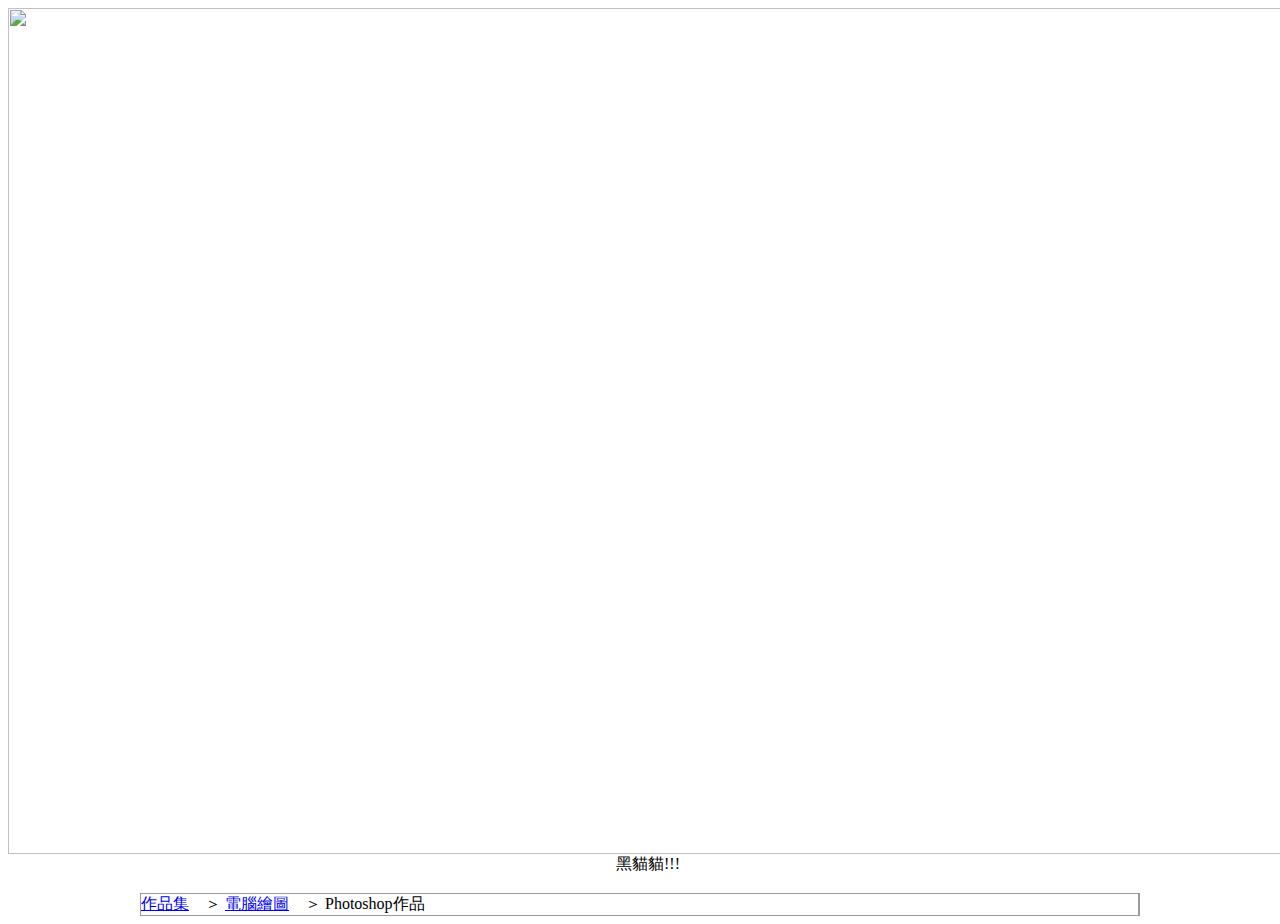
==== index.htm @ cade25f6 "Update and rename index.md to index.htm" ====
<html>
<head>
<meta charset="UTF-8">
</head>
<body>
<center>
<div id="head">
<table width="1000" border="0" cellpadding="0" cellspacing="0">
<tr>
<td><img src="title.jpg" width="1280" height="846"></td>
</tr>

<tr>
<td align="center">黑貓貓!!!</td>
</tr>

</table>
</div>

<div id="nav1"><br>
<table width="1000" border="0" cellpadding="0" cellspacing="1" bgcolor="#999999">

<tr>
<td align="left"  bgcolor="#ffffff"><a href="index.htm">作品集</a>　＞
<a href="index.htm">電腦繪圖</a>　＞
Photoshop作品
<td>
</tr>
</table>
</div>
</body>
</html>
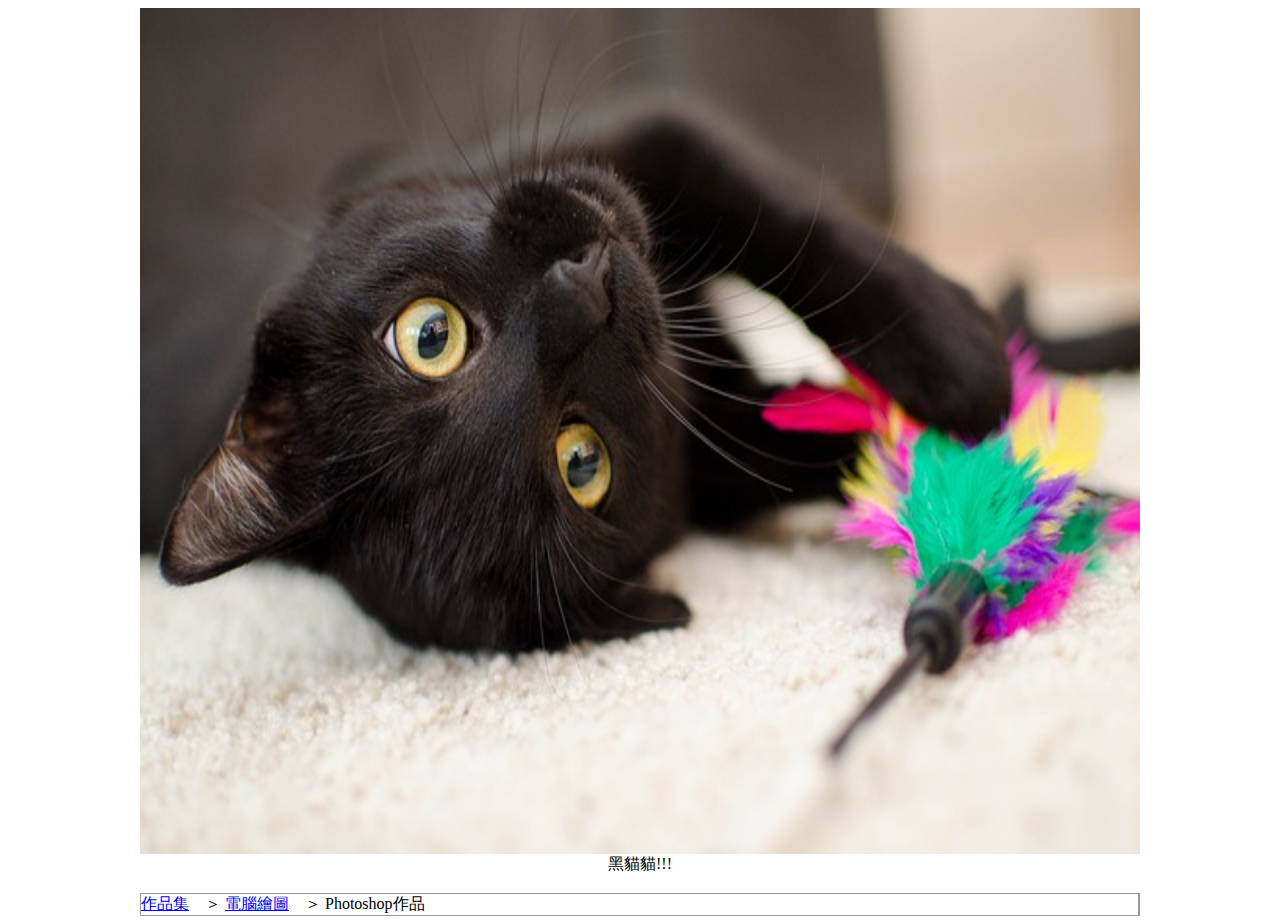
==== commit 9f3cbcd4: "Update index.htm" ====
--- a/index.htm
+++ b/index.htm
@@ -7,7 +7,7 @@
 <div id="head">
 <table width="1000" border="0" cellpadding="0" cellspacing="0">
 <tr>
-<td><img src="title.jpg" width="1280" height="846"></td>
+<td><img src="title.jpg" width="1000" height="846"></td>
 </tr>
 
 <tr>
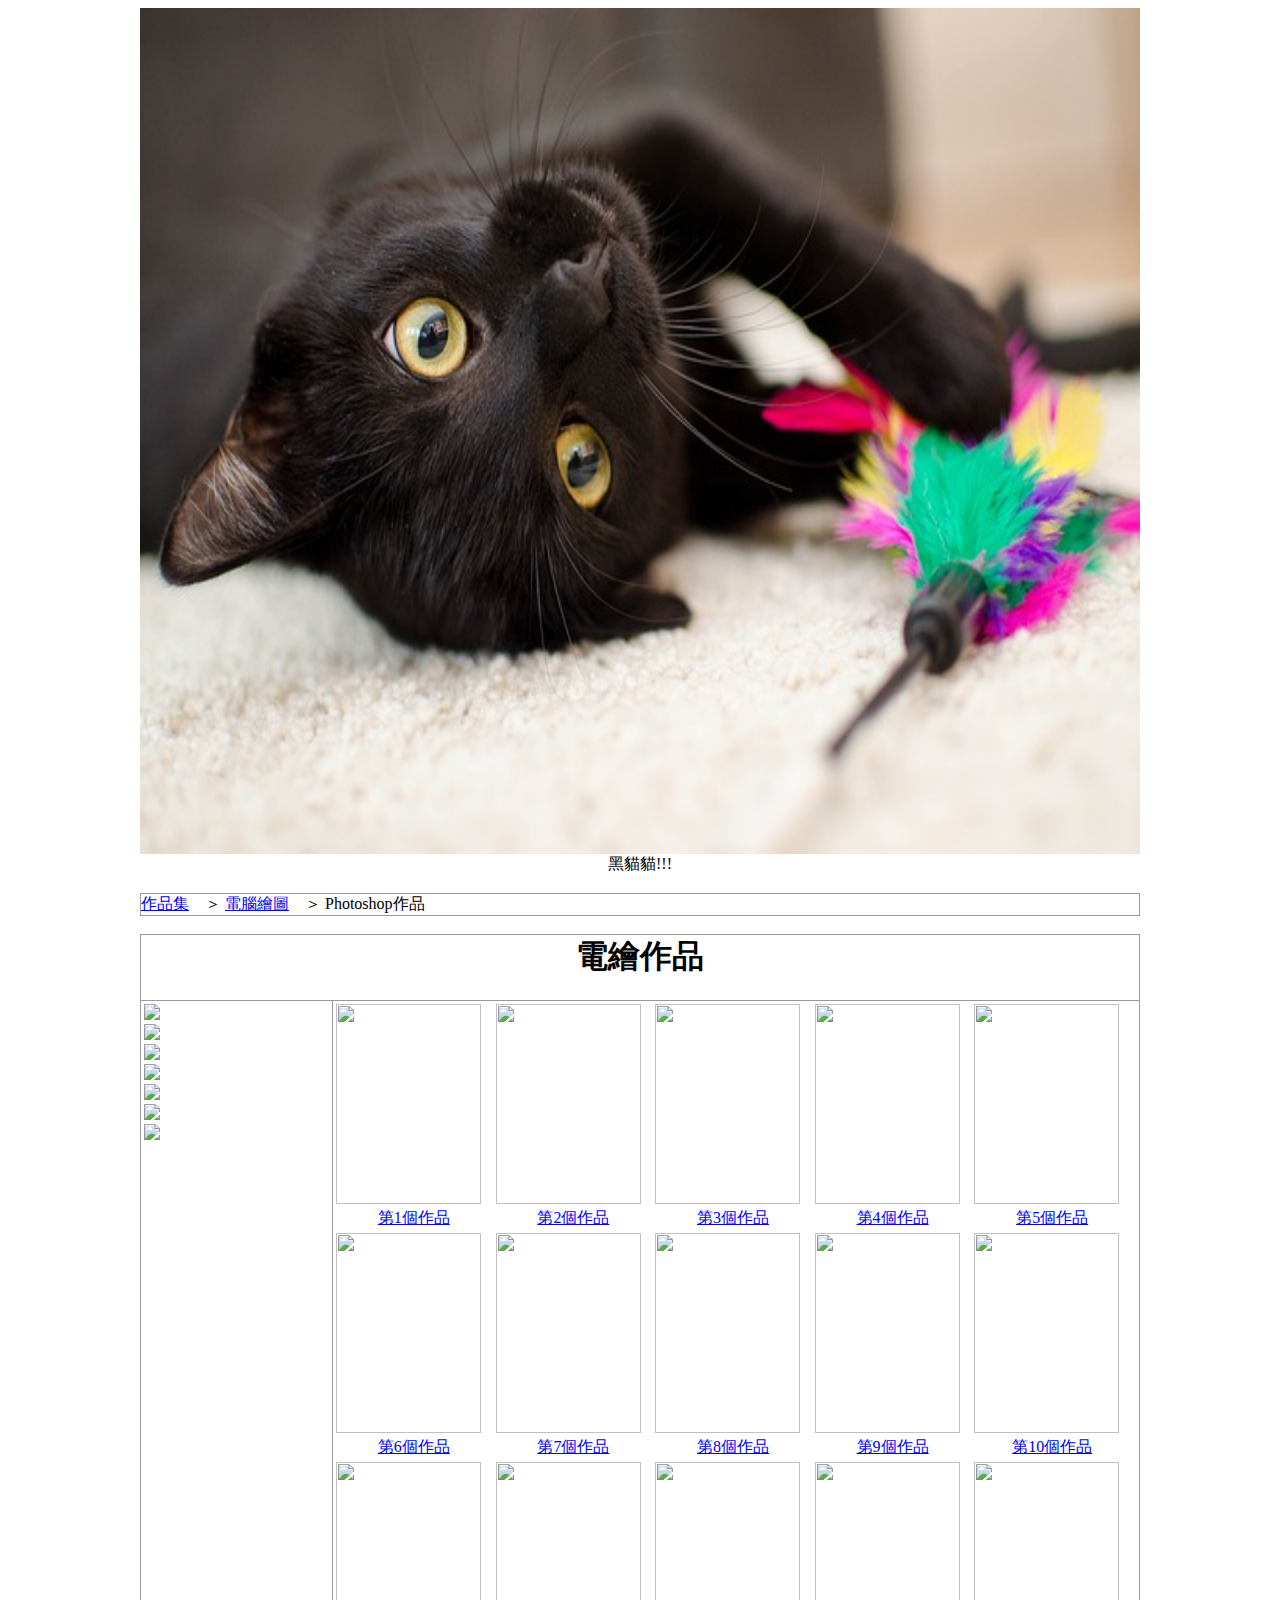
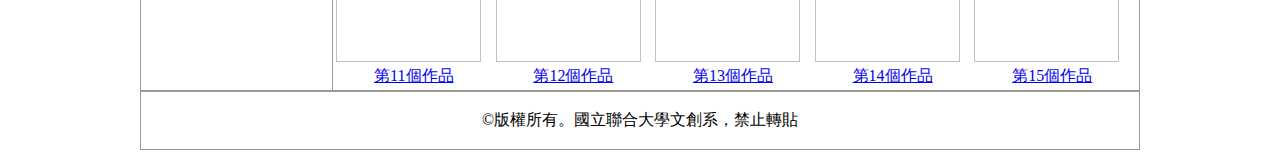
==== commit b37b93a5: "Add files via upload" ====
--- a/index.htm
+++ b/index.htm
@@ -1,32 +1,114 @@
-<html>
-<head>
-<meta charset="UTF-8">
-</head>
-<body>
-<center>
-<div id="head">
-<table width="1000" border="0" cellpadding="0" cellspacing="0">
-<tr>
-<td><img src="title.jpg" width="1000" height="846"></td>
-</tr>
-
-<tr>
-<td align="center">黑貓貓!!!</td>
-</tr>
-
-</table>
-</div>
-
-<div id="nav1"><br>
-<table width="1000" border="0" cellpadding="0" cellspacing="1" bgcolor="#999999">
-
-<tr>
-<td align="left"  bgcolor="#ffffff"><a href="index.htm">作品集</a>　＞
-<a href="index.htm">電腦繪圖</a>　＞
-Photoshop作品
-<td>
-</tr>
-</table>
-</div>
-</body>
-</html>
+
+
+<html>
+<head>
+<meta charset="UTF-8">
+</head>
+<body>
+<center>
+<div id="head">
+<table width="1000" border="0" cellpadding="0" cellspacing="0">
+<tr>
+<td><img src="title.jpg" width="1000" height="846"></td>
+</tr>
+
+<tr>
+<td align="center">黑貓貓!!!</td>
+</tr>
+
+</table>
+</div>
+
+<div id="nav1"><br>
+<table width="1000" border="0" cellpadding="0" cellspacing="1" bgcolor="#999999">
+
+<tr>
+<td align="left"  bgcolor="#ffffff"><a href="index.htm">作品集</a>　＞
+<a href="index.htm">電腦繪圖</a>　＞
+Photoshop作品
+</td>
+</tr>
+</table>
+</div>
+
+<div id="cont"><br>
+<table width="1000" border="0" cellpadding="0" cellspacing="1" bgcolor="#999999">
+
+<tr>
+<td align="center"  bgcolor="#ffffff" colspan="2"><h1>電繪作品</h1></td>
+</tr>
+
+<tr valign="top">
+<td bgcolor="#ffffff" width="191"><table width="181">
+<tr><td><a href="1.htm"><img src="https://hss.nuu.edu.tw/var/file/20/1020/plugin/mobile/title/hln_2805_7365018_05613.jpg"></a></td></tr>
+<tr><td><a href="1.htm"><img src="https://hss.nuu.edu.tw/var/file/20/1020/plugin/mobile/title/hln_2811_1663698_05914.jpg"></a></td></tr>
+<tr><td><a href="1.htm"><img src="https://hss.nuu.edu.tw/var/file/20/1020/plugin/mobile/title/hln_2812_6598392_06210.jpg"></a></td></tr>
+<tr><td><a href="1.htm"><img src="https://hss.nuu.edu.tw/var/file/20/1020/plugin/mobile/title/hln_2807_8805083_06340.jpg"></a></td></tr>
+<tr><td><a href="1.htm"><img src="https://hss.nuu.edu.tw/var/file/20/1020/plugin/mobile/title/hln_2808_7596863_06584.png"></a></td></tr>
+<tr><td><a href="1.htm"><img src="https://hss.nuu.edu.tw/var/file/20/1020/plugin/mobile/title/hln_2810_8056118_06937.jpg"></a></td></tr>
+<tr><td><a href="1.htm"><img src="https://hss.nuu.edu.tw/var/file/20/1020/plugin/mobile/title/hln_2813_3364493_07080.jpg"></a></td></tr>
+</table></td>
+
+<td bgcolor="#ffffff"  width="806"><table  width="800">
+<tr>
+<td><img width="145" height="200"src="https://images.pexels.com/users/avatars/362440/juan-gomez-416.jpeg?w=256&h=256&fit=crop&auto=compress"></td>
+<td><img width="145" height="200"src="https://up.quizlet.com/ubwj2-K2A35-256s.jpg"></td>
+<td><img width="145" height="200"src="https://cdn159.picsart.com/227976623042212.png?type=webp&to=crop&r=256"></td>
+<td><img width="145" height="200"src="https://static-s.aa-cdn.net/img/amazon/30600000578024/5b21c6ead0d7b6568f82b99253ebee7c?v=1"></td>
+<td><img width="145" height="200"src="https://encrypted-tbn0.gstatic.com/images?q=tbn%3AANd9GcSGROMFbuOuog2lgLeagsCvmVpddENeryx6lg&usqp=CAU"></td>
+</tr>
+<tr>
+<td align="center"><a href="1.htm"target="_blank">第1個作品</td>
+<td align="center"><a href="1.htm"target="_blank">第2個作品</td>
+<td align="center"><a href="1.htm"target="_blank">第3個作品</td>
+<td align="center"><a href="1.htm"target="_blank">第4個作品</td>
+<td align="center"><a href="1.htm"target="_blank">第5個作品</td>
+</tr>
+<tr>
+<td><img width="145" height="200"src="https://images.pexels.com/users/avatars/362440/juan-gomez-416.jpeg?w=256&h=256&fit=crop&auto=compress"></td>
+<td><img width="145" height="200"src="https://up.quizlet.com/ubwj2-K2A35-256s.jpg"></td>
+<td><img width="145" height="200"src="https://cdn159.picsart.com/227976623042212.png?type=webp&to=crop&r=256"></td>
+<td><img width="145" height="200"src="https://static-s.aa-cdn.net/img/amazon/30600000578024/5b21c6ead0d7b6568f82b99253ebee7c?v=1"></td>
+<td><img width="145" height="200"src="https://encrypted-tbn0.gstatic.com/images?q=tbn%3AANd9GcSGROMFbuOuog2lgLeagsCvmVpddENeryx6lg&usqp=CAU"></td>
+</tr>
+<tr>
+<td align="center"><a href="1.htm"target="_blank">第6個作品</td>
+<td align="center"><a href="1.htm"target="_blank">第7個作品</td>
+<td align="center"><a href="1.htm"target="_blank">第8個作品</td>
+<td align="center"><a href="1.htm"target="_blank">第9個作品</td>
+<td align="center"><a href="1.htm"target="_blank">第10個作品</td>
+</tr>
+<tr>
+<td><img width="145" height="200"src="https://images.pexels.com/users/avatars/362440/juan-gomez-416.jpeg?w=256&h=256&fit=crop&auto=compress"></td>
+<td><img width="145" height="200"src="https://up.quizlet.com/ubwj2-K2A35-256s.jpg"></td>
+<td><img width="145" height="200"src="https://cdn159.picsart.com/227976623042212.png?type=webp&to=crop&r=256"></td>
+<td><img width="145" height="200"src="https://static-s.aa-cdn.net/img/amazon/30600000578024/5b21c6ead0d7b6568f82b99253ebee7c?v=1"></td>
+<td><img width="145" height="200"src="https://encrypted-tbn0.gstatic.com/images?q=tbn%3AANd9GcSGROMFbuOuog2lgLeagsCvmVpddENeryx6lg&usqp=CAU"></td>
+</tr>
+<tr>
+<td align="center"><a href="1.htm"target="_blank">第11個作品</td>
+<td align="center"><a href="1.htm"target="_blank">第12個作品</td>
+<td align="center"><a href="1.htm"target="_blank">第13個作品</td>
+<td align="center"><a href="1.htm"target="_blank">第14個作品</td>
+<td align="center"><a href="1.htm"target="_blank">第15個作品</td>
+</tr>
+
+</table></td>
+</tr>
+</table>
+
+
+
+</div>
+<div id="bottom">
+	<table width="1000" border="0" cellpadding="0" cellspacing="1" bgcolor="#999999">
+	<tr>
+		<td align="center"bgcolor="#FFFFFF"><br/>
+&copy版權所有。國立聯合大學文創系，禁止轉貼<br/>
+<br/>
+</a></td>
+</tr>
+</table>
+</div>
+</body>
+</html>
